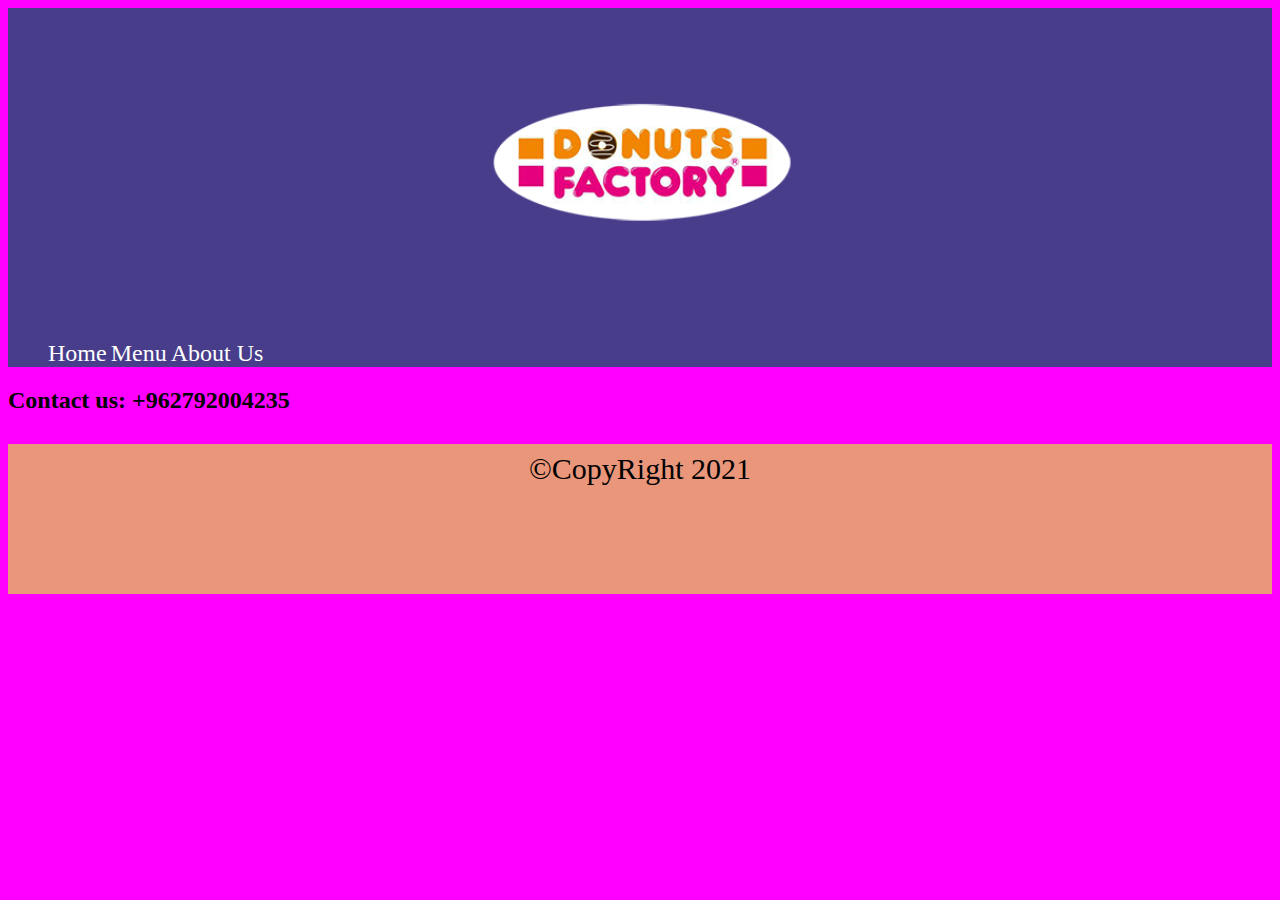
==== about.html @ 46433736 "creat donuts-factory demo" ====
<!DOCTYPE html>
<html lang="en">
<head>
    <meta charset="UTF-8">
    <meta http-equiv="X-UA-Compatible" content="IE=edge">
    <meta name="viewport" content="width=device-width, initial-scale=1.0">
    <title>Document</title>
    <link rel="shortcut icon" href="image\dUmtRYOr_400x400.png">
    <link rel="styleSheet" href="CSS\style.css">
</head>
<body>
    <header>
        <img src="image\dUmtRYOr_400x400.png" alt="Try Again" width="400" height="200">
        <nav>
        <ul>
        <li><a href="index.html"> Home </a></li>
        <li><a href="image\20190130170303_01.jpg"> Menu </a></li>
        <li><a href="about.html"> About Us </a></li>   
        </ul>
        </nav>
    </header> 
    <main>
    <h2>Contact us: +962792004235</h2>
    </main> 
    <footer>
    <p>&copy;CopyRight 2021</p>
    </footer> 
</body>
</html>
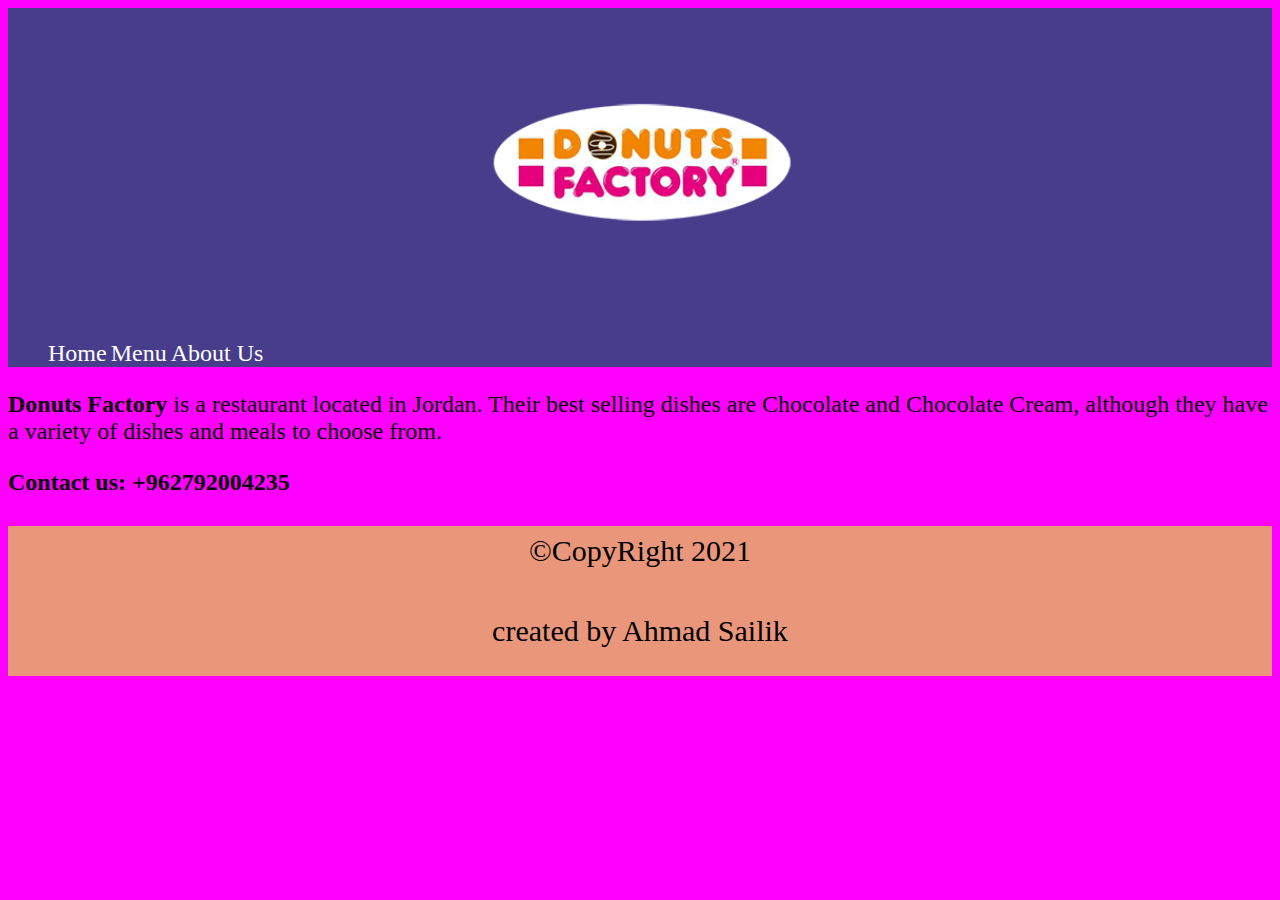
==== commit e5986764: "edit style file" ====
--- a/about.html
+++ b/about.html
@@ -20,10 +20,13 @@
         </nav>
     </header> 
     <main>
+    <p style="font-size: x-large;"><span style="font-weight: bold;">Donuts Factory</span> is a restaurant located in Jordan. 
+        Their best selling dishes are Chocolate and Chocolate Cream, although they have a variety of dishes and meals to choose from.</p>
     <h2>Contact us: +962792004235</h2>
     </main> 
     <footer>
     <p>&copy;CopyRight 2021</p>
+    <p>created by Ahmad Sailik</p>
     </footer> 
 </body>
 </html>